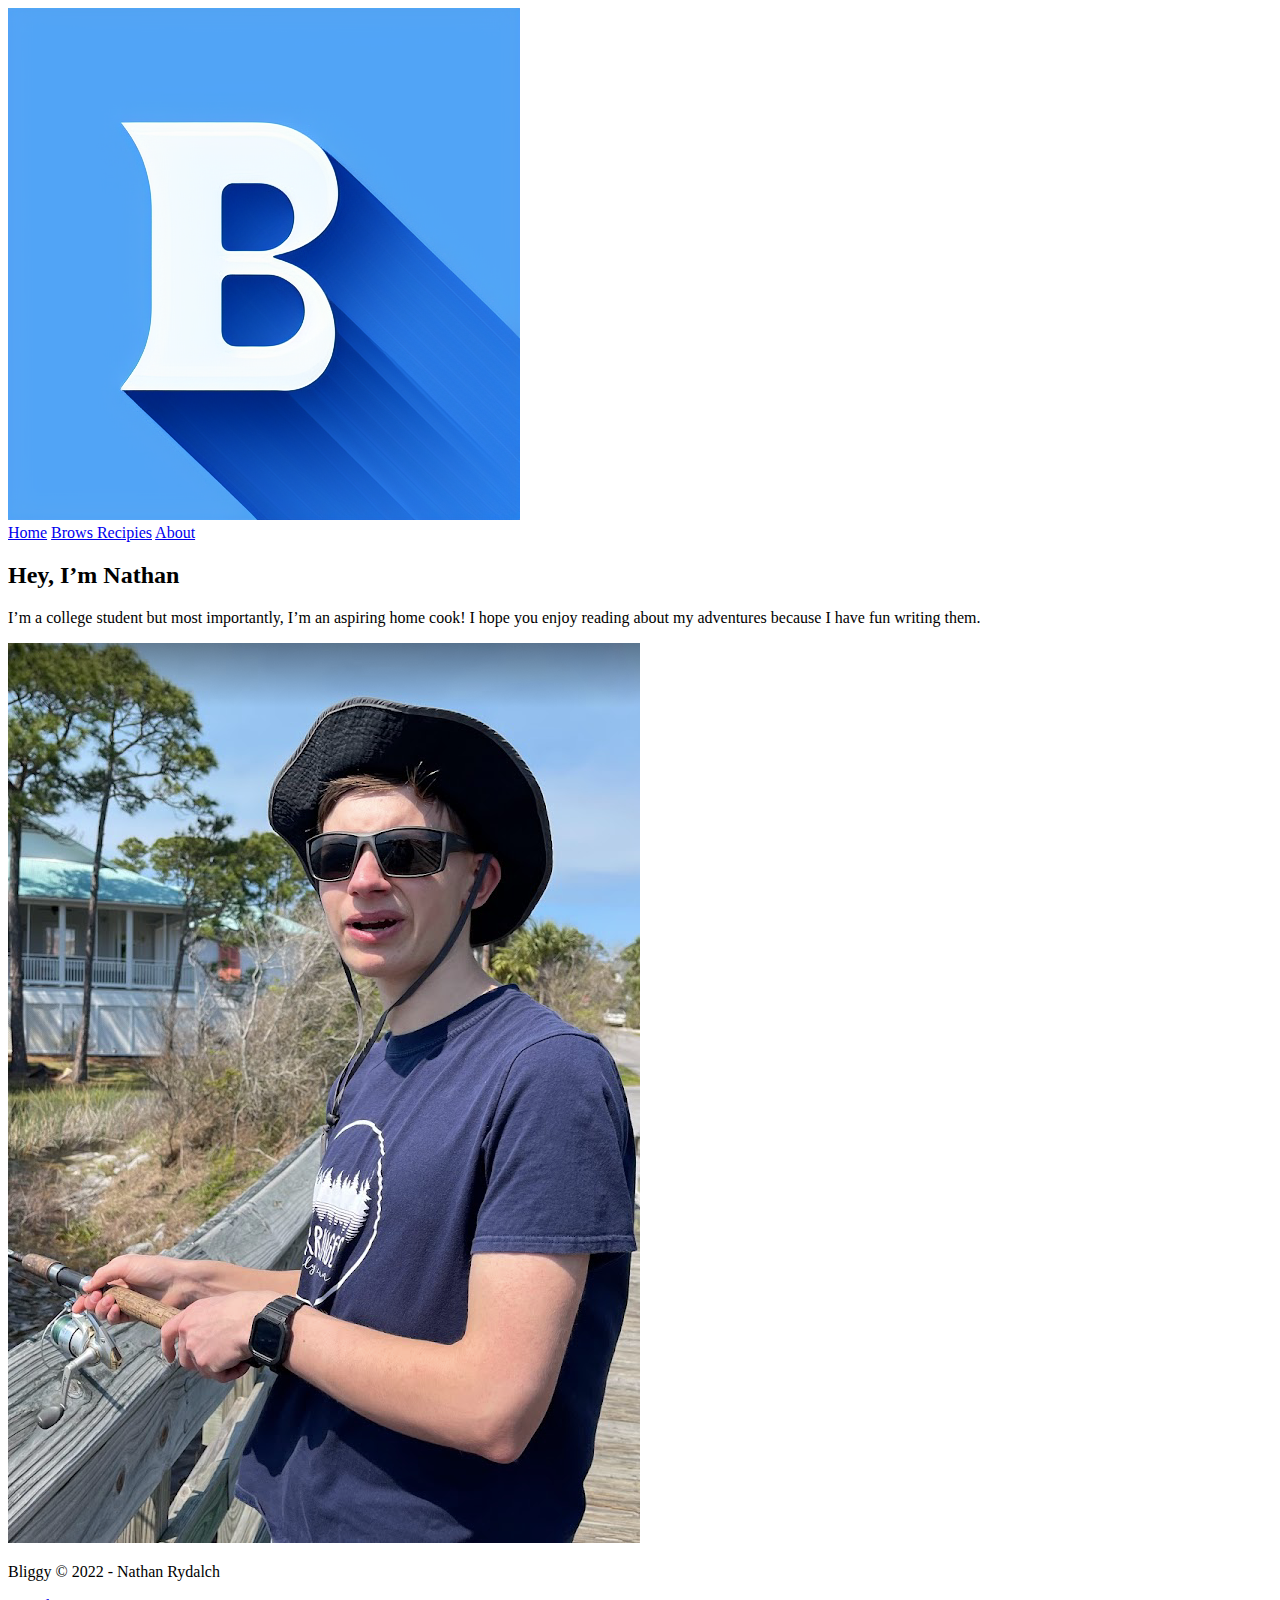
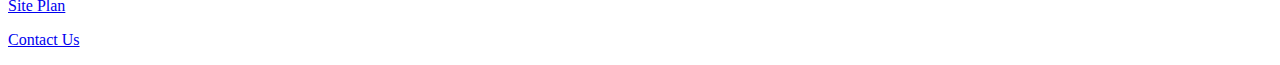
==== bliggy/index.html @ eacfd5f2 "Bliggy HTML Writing" ====
<!DOCTYPE html>
<html lang="en">
  <head>
    <meta charset="UTF-8" />
    <meta http-equiv="X-UA-Compatible" content="IE=edge" />
    <meta name="viewport" content="width=device-width, initial-scale=1.0" />
    <title>Bliggy</title>
    <link rel="stylesheet" href="./styles/styles.css" />
  </head>

  <body>
    <div id="content">
      <header>
        <a id="logo_link" href="index.html"
          ><img class="logo" src="./images/BliggyLogoV2.png" alt="blog logo" />
        </a>
        <nav>
          <a href="index.html">Home</a>
          <a href="./brows.html">Brows Recipies</a>
          <a href="./index.html">About</a>
        </nav>
      </header>
      <section class="msg">
        <h2 class="msg-title">Hey, I’m Nathan</h2>
        <p>
          I’m a college student but most importantly, I’m an aspiring home cook!
          I hope you enjoy reading about my adventures because I have fun
          writing them.
        </p>
        <img src="./images/homepage/nathanPortrait.png" alt="Nathan Rydalch" />
      </section>
      <footer>
        <p>Bliggy &copy; 2022 - Nathan Rydalch</p>
        <p><a href="site-plan-rafting.html">Site Plan</a></p>
        <p><a href="contactus.html">Contact Us</a></p>
      </footer>
    </div>
  </body>
</html>
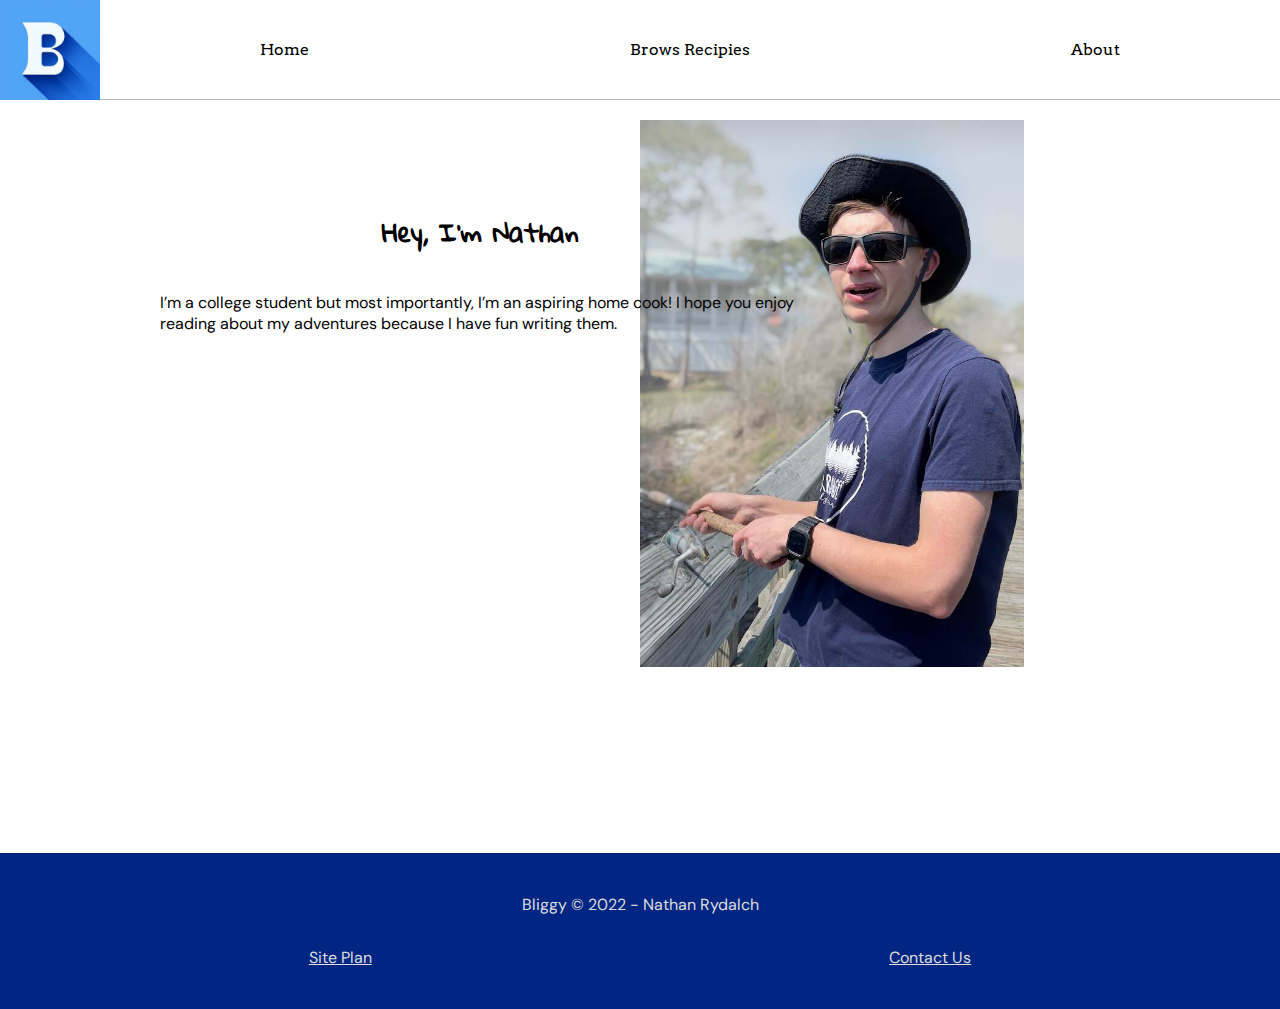
==== commit 2a4c69a1: "Bliggy Home page css Writing" ====
--- a/bliggy/index.html
+++ b/bliggy/index.html
@@ -22,17 +22,28 @@
       </header>
       <section class="msg">
         <h2 class="msg-title">Hey, I’m Nathan</h2>
-        <p>
+        <p class="grid-pg">
           I’m a college student but most importantly, I’m an aspiring home cook!
           I hope you enjoy reading about my adventures because I have fun
           writing them.
         </p>
-        <img src="./images/homepage/nathanPortrait.png" alt="Nathan Rydalch" />
+        <div class="grid-img">
+          <img
+            class="portrate-img"
+            src="./images/homepage/nathanPortrait.jpg"
+            alt="Nathan Rydalch"
+          />
+        </div>
       </section>
       <footer>
         <p>Bliggy &copy; 2022 - Nathan Rydalch</p>
-        <p><a href="site-plan-rafting.html">Site Plan</a></p>
-        <p><a href="contactus.html">Contact Us</a></p>
+
+        <div class="footer">
+          <p>
+            <a class="footer-link" href="site-plan-rafting.html">Site Plan</a>
+          </p>
+          <p><a class="footer-link" href="contactus.html">Contact Us</a></p>
+        </div>
       </footer>
     </div>
   </body>
--- a/bliggy/styles/styles.css
+++ b/bliggy/styles/styles.css
@@ -0,0 +1,83 @@
+@import url('https://fonts.googleapis.com/css2?family=Arvo&family=DM+Sans&family=Gloria+Hallelujah&family=Noto+Sans&family=Roboto+Slab&display=swap');
+
+#content {
+    max-width: 1600px;
+    margin: 0 auto;
+}
+
+#logo_link {
+    padding-top: 5px;
+    justify-self: center;
+    align-self: center;
+}
+.logo {
+    width: 100px;
+    float: left;
+}
+nav a {
+    font-family: "Arvo", "Roboto Slab", sans-serif;
+    text-align: center;
+    color: #000000;
+    text-decoration: none;
+    padding: 35px;
+    
+}
+nav {
+    display: flex;
+    justify-content: space-around;
+    border-bottom: 1px solid #b8b5b5;
+    padding-top: 5px;
+    padding-bottom: 5px;
+}
+nav a:hover {
+    color: #717171;
+
+}
+body {
+    background-color: #ffffff;
+    font-family:  "DM Sans", "Noto Sans", Sans;
+    margin: 0;
+    padding: 0;
+}
+.portrate-img{
+    padding-top: 20px;
+    max-width: 60%;
+}
+.msg {
+    display: grid;
+    grid-template-columns: repeat(8, 1fr);
+    grid-template-rows: repeat(8, 1fr);
+    grid-column-gap: 0px;
+    grid-row-gap: 0px; 
+}
+.msg-title {
+    font-family: 'Gloria Hallelujah', cursive;
+    text-align: center;
+    grid-area: 2 / 2 / 3 / 6;
+}
+.grid-img {
+    grid-area: 1 / 5 / 9 / 9;
+    z-index: -1;
+}
+.grid-pg {
+    font-family: "DM Sans", "Noto Sans", Sans;
+    grid-area: 3 / 2 / 7 / 6;
+}
+
+
+
+footer {
+    background-color: #002583;
+    color: #dddddd;
+    padding: 25px 50px;
+    margin-top: 50px;
+    text-align: center;
+    align-items: center;
+}
+.footer {
+    display: flex;
+    justify-content: space-around;
+}
+.footer-link {
+    color: #dddddd;
+}